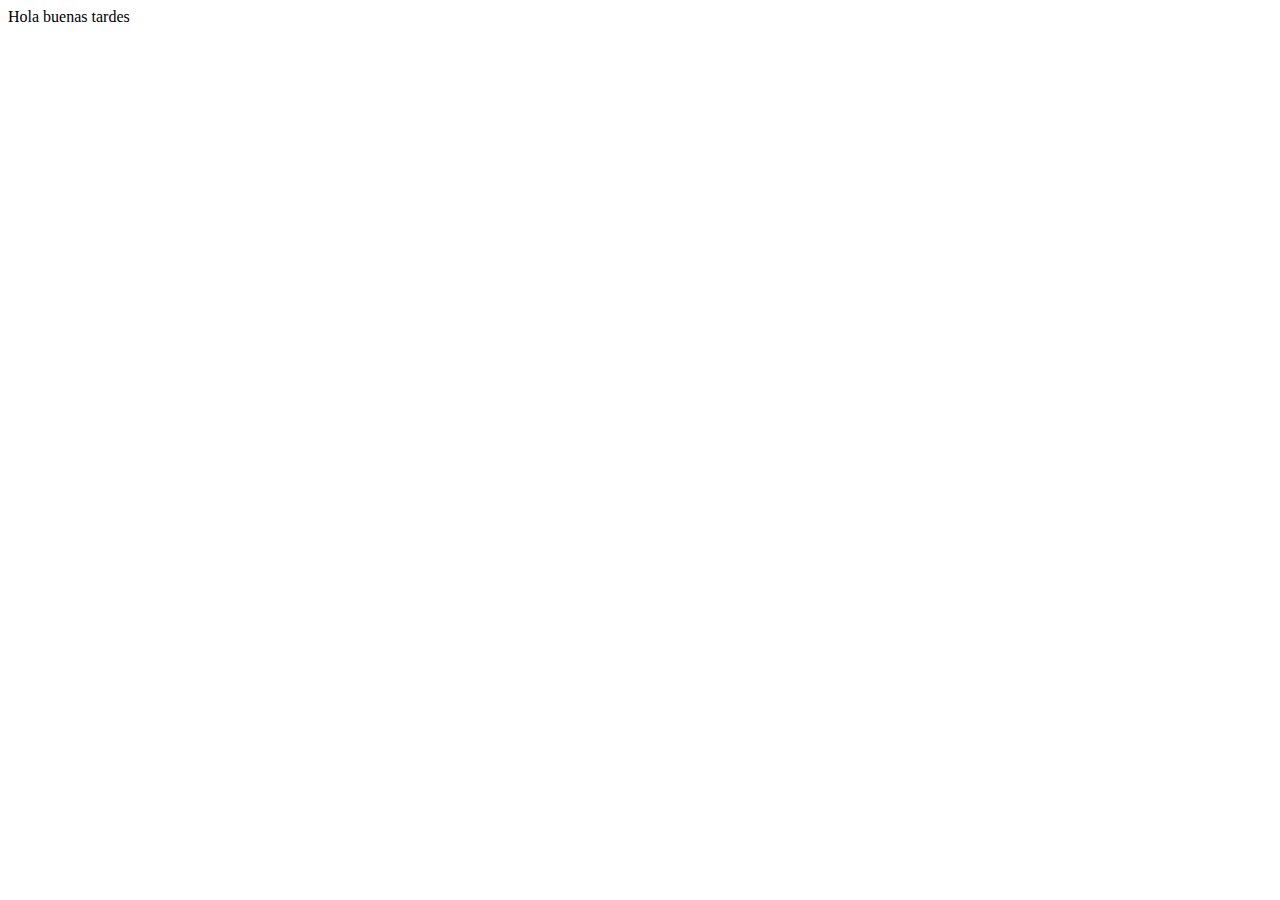
==== index.html @ a0d099be "Primer commit" ====
<!DOCTYPE html>
<html lang="en">
<head>
    <meta charset="UTF-8">
    <meta name="viewport" content="width=device-width, initial-scale=1.0">
    <title>Document</title>
</head>
<body>
    Hola buenas tardes
</body>
</html>
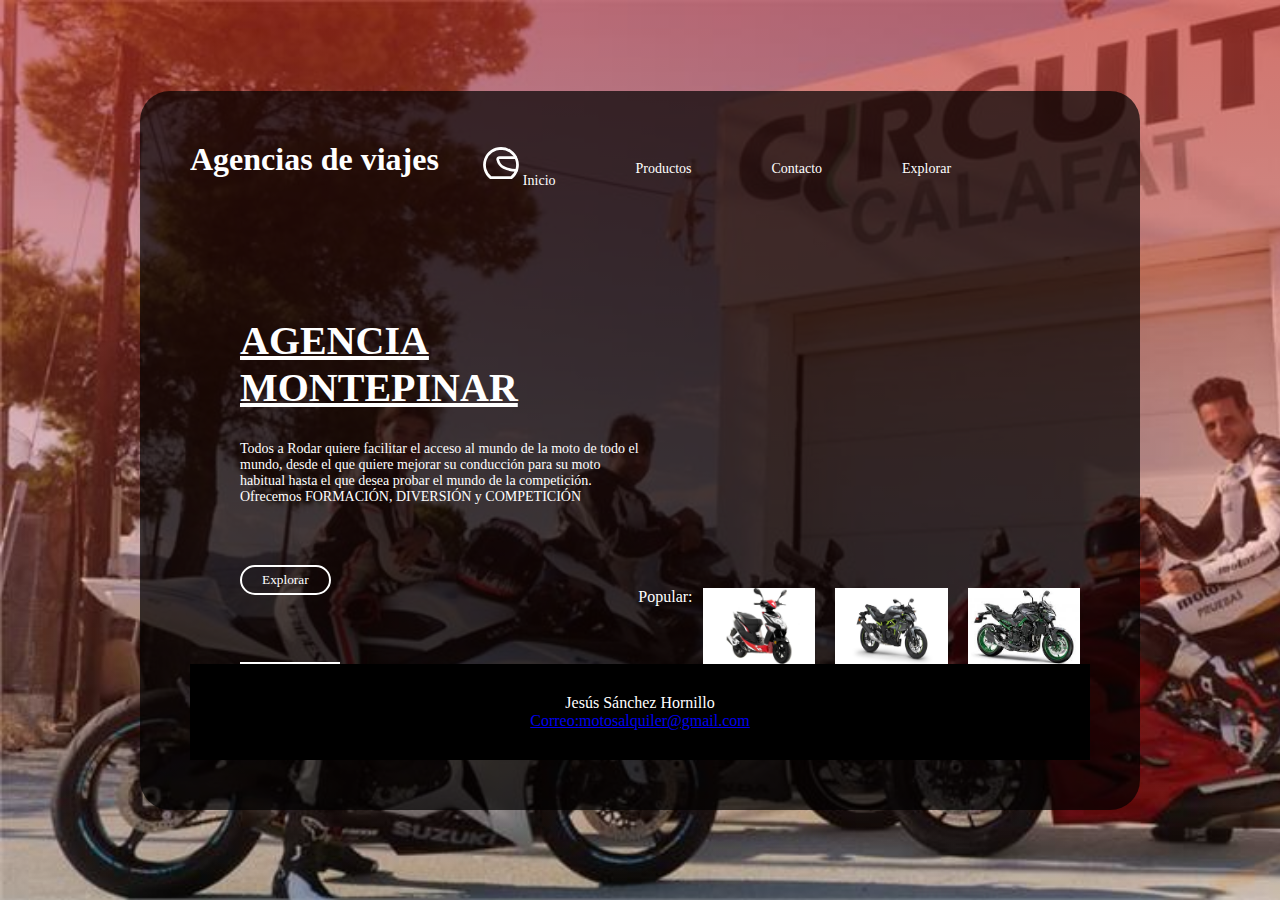
==== commit 2c99fabf: "Terminado" ====
--- a/index.html
+++ b/index.html
@@ -1,11 +1,67 @@
 <!DOCTYPE html>
-<html lang="en">
+<html lang="es">
 <head>
     <meta charset="UTF-8">
+    <meta http-equiv="X-UA-Compatible" content="IE=edge">
     <meta name="viewport" content="width=device-width, initial-scale=1.0">
-    <title>Document</title>
+    <link rel="stylesheet" href="https://cdnjs.cloudflare.com/ajax/libs/font-awesome/6.1.1/css/all.min.css" integrity="sha512-KfkfwYDsLkIlwQp6LFnl8zNdLGxu9YAA1QvwINks4PhcElQSvqcyVLLD9aMhXd13uQjoXtEKNosOWaZqXgel0g==" crossorigin="anonymous" referrerpolicy="no-referrer" />
+    <link rel="stylesheet" href="index.css">
+    <title>Agencias Montepinar</title>
 </head>
 <body>
-    Hola buenas tardes
+    <section class="contenedor">
+        <header>
+            <h1>Agencias de viajes</h1>
+            <nav>
+                <ul>
+                    <li><a href="index.html"><svg xmlns="http://www.w3.org/2000/svg" class="icon icon-tabler icon-tabler-helmet" width="44" height="44" viewBox="0 0 24 24" stroke-width="1.5" stroke="#ffffff" fill="none" stroke-linecap="round" stroke-linejoin="round">
+						<path stroke="none" d="M0 0h24v24H0z" fill="none"/>
+						<path d="M12 4a9 9 0 0 1 5.656 16h-11.312a9 9 0 0 1 5.656 -16z" />
+						<path d="M20 9h-8.8a1 1 0 0 0 -.968 1.246c.507 2 1.596 3.418 3.268 4.254c2 1 4.333 1.5 7 1.5" />
+					  </svg>Inicio</a></li>
+                    <li><a href="productos.html">Productos</a></li>
+                    <li><a href="contacto.html">Contacto</a></li>
+                    <li><a href="#">Explorar</a></li>
+                </ul>
+            </nav>
+            <div class="busqueda">
+                <input type="text" placeholder="Buscar">
+                <i class="fa-solid fa-magnifying-glass"></i>
+            </div>
+        </header>
+
+        <div class="contenido">
+            <div class="left">
+                <h2>AGENCIA MONTEPINAR</h2>
+                <p>Todos a Rodar quiere facilitar el acceso al mundo de la moto de todo el mundo, desde el que quiere mejorar su conducción para su moto habitual hasta el que desea probar el mundo de la competición. Ofrecemos FORMACIÓN, DIVERSIÓN y COMPETICIÓN</p>
+                <button>Explorar</button>
+
+                <div class="redes">
+                    <a href="https://es-es.facebook.com/Motodesdecero/"><i class="fa-brands fa-facebook-f"></i></a>
+                    <a href="https://twitter.com/i/flow/login?redirect_after_login=%2Fae_quintana"><i class="fa-brands fa-twitter"></i></a>
+                    <a href="https://www.instagram.com/escuela_de_motos/"><i class="fa-brands fa-instagram"></i></a>
+                </div>
+            </div>
+    
+            <div class="right">
+                <div class="arriba"id="logo">
+                    <img>
+                </div>
+            
+                <div class="contenedor-fotos">
+                    <div class="popular">
+                        Popular:
+                    </div>
+                    <img src="./imagen/49.jpg" alt="moto 49">
+                    <img src="./imagen/a1.jpg" alt="moto a1">
+                    <img src="./imagen/a2.jpg" alt="moto a2">
+                </div>
+            </div>
+        </div>
+        <footer>
+            <p>Jesús Sánchez Hornillo</p>
+            <p><a href="mailto:motosalquiler@gmail.com">Correo:motosalquiler@gmail.com</a></p>
+        </footer>
+    </section>
 </body>
 </html>--- a/index.css
+++ b/index.css
@@ -0,0 +1,164 @@
+*{
+    margin: 0;
+    padding: 0;
+    box-sizing: border-box;
+    font-family: 'Nunito';
+}
+body{
+    background: linear-gradient(to top,transparent,rgba(239,46,28,.5)), url(imagen/MOTOS.jpg);
+    background-size: cover;
+    height: 100vh;
+    display: flex;
+    justify-content: center;
+    align-items: center;
+}
+.contenedor{
+    max-width: 1000px;
+    background-color: rgba(0,0,0,.7);
+    border-radius: 30px;
+    padding: 50px;
+    color: #fff;
+}
+.contenedor header{
+    overflow: hidden;
+}
+.contenedor header h1{
+    float: left;
+}
+.contenedor header nav{
+    float: left;
+}
+.contenedor header nav ul{
+    list-style: none;
+    display: flex;
+    align-items: center;
+}
+.contenedor header nav ul li{
+    margin: 0 30px;
+}
+.contenedor header nav ul li a{
+    text-decoration: none;
+    color: #fff;
+    line-height: 33px;
+    font-size: 14px;
+    padding: 5px 10px;
+    transition: .5s;
+    border-radius: 20px;
+}
+.contenedor header nav ul li a:hover{
+    background-color: #000;
+    color: #fff;
+}
+.contenedor header .busqueda{
+    float: right;
+}
+.contenedor header .busqueda input{
+    display: inline-block;
+    width: 200px;
+    border: none;
+    background-color: rgba(0,0,0,.4);
+    padding: 7px;
+    outline: none;
+    color: #fff;
+    border-right: 3px;
+    transition: .5s;
+    opacity: 0;
+}
+.contenedor header .busqueda:hover input{
+    opacity: 1;
+}
+.contenedor header .busqueda i{
+    cursor: pointer;
+}
+.contenedor .contenido{
+    display: flex;
+    position: relative;
+}
+.contenido .linea-decorativa{
+    position: absolute;
+    height: 250px;
+    border-left: 2px solid #fff;
+    display: flex;
+    flex-direction: column;
+    justify-content: space-around;
+    top: 50%;
+    transform: translateY(-50%);
+}
+.contenido .linea-decorativa .circulo{
+    width: 15px;
+    height: 15px;
+    background-color: #fff;
+    border-radius: 50%;
+    margin-left: -9px;
+}
+
+.contenedor .contenido .left{
+    width: 50%;
+    margin-top: 30px;
+    padding-left: 50px;
+}
+.contenedor .contenido .left h2{
+    padding-top: 60px;
+    font-size: 40px;
+    font-weight: bold;
+    margin-bottom: 30px;
+    text-decoration: underline;
+}
+.contenedor .contenido .left p{
+    margin-bottom: 60px;
+    font-size: 14px;
+}
+.contenedor .contenido .left button{
+    display: inline-block;
+    border: none;
+    background-color: transparent;
+    border: 2px solid #fff;
+    color: #fff;
+    padding: 5px 20px;
+    border-radius: 30px;
+    margin-bottom: 60px;
+    transition: .5s;
+    cursor: pointer;
+}
+.contenedor .contenido .left button:hover{
+    background-color: #000;
+    color: #fff;
+}
+.contenedor .contenido .left .redes{
+    font-size: 12px;
+    width: fit-content;
+    padding-bottom: 7px;
+    border-bottom: 2px solid #fff;
+    width: 100px;
+    display: flex;
+    justify-content: space-between;
+}
+.contenedor .contenido .left .redes a{
+    text-decoration: none;
+    color: #fff;
+}
+.contenedor .contenido .right{
+    max-width: 50%;
+    display: flex;
+    flex-direction: column;
+    justify-content: space-between;
+    align-items: flex-end;
+}
+
+.contenedor .contenido .right .contenedor-fotos{
+    display: flex;
+    justify-content: end;
+}
+
+.contenedor .contenido .right .contenedor-fotos img{
+    width: 25%;
+    margin: 0 10px;
+}
+.popular{
+    text-align: center;
+}
+footer{
+    background-color: black;
+    padding: 30px;
+    text-align: center;
+}